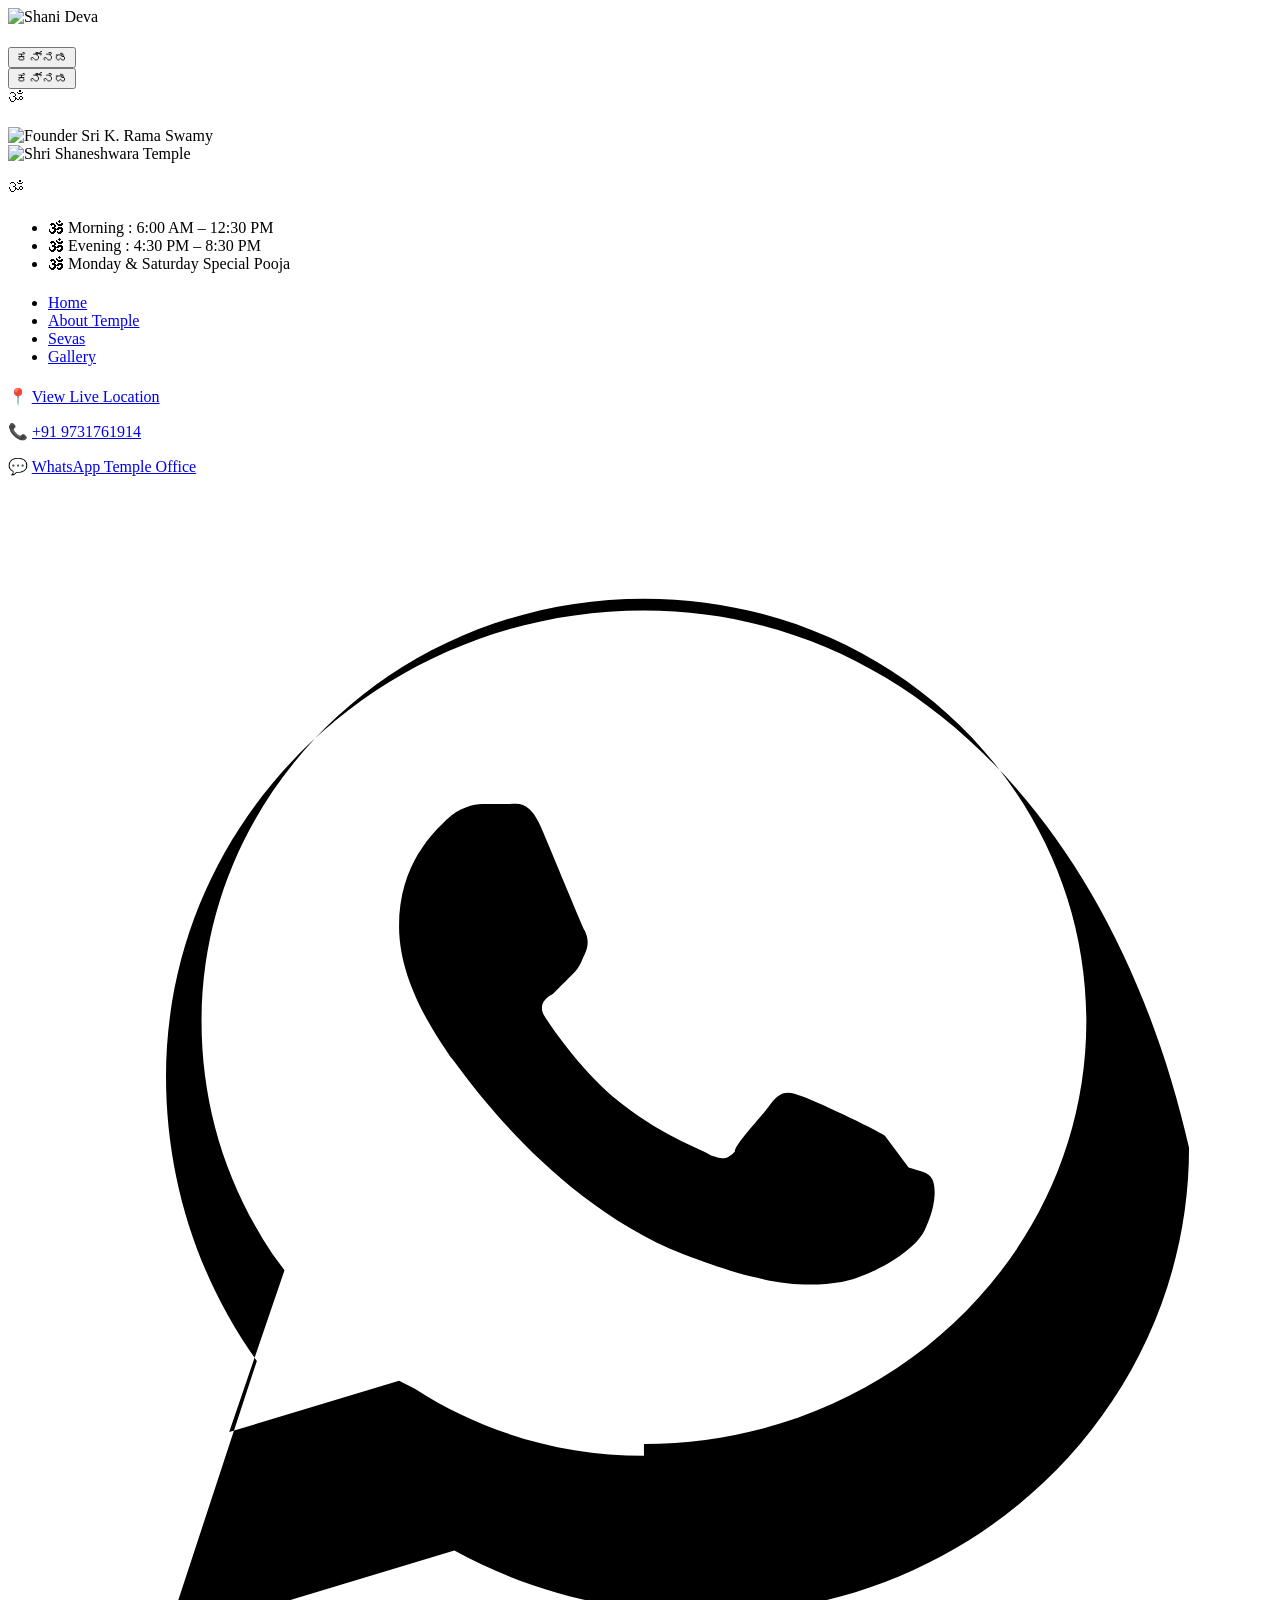
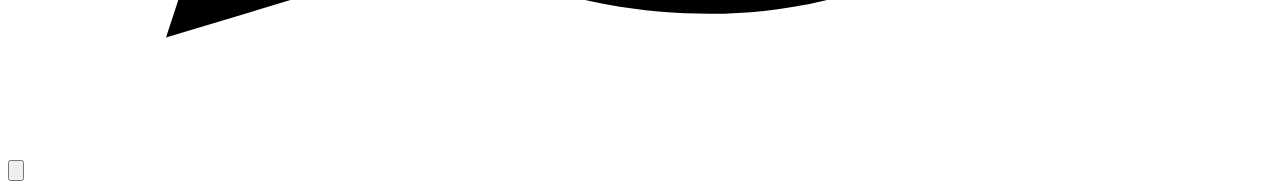
==== about.html @ dda43559 "Initial website upload" ====
<!DOCTYPE html>
<html lang="kn">
<head>
  <meta charset="UTF-8">
  <meta name="viewport" content="width=device-width, initial-scale=1.0">
  <title>About Temple | Shantamoorthy Shri Shaneshwara</title>

  <!-- CSS -->
  <link rel="stylesheet" href="css/style.css">
  <link rel="stylesheet" href="css/about.css">

  <!-- Font Awesome -->
  <link rel="stylesheet" href="https://cdnjs.cloudflare.com/ajax/libs/font-awesome/6.5.1/css/all.min.css">
</head>
<body>

  <!-- NAVBAR -->
  <header class="navbar">
    <div class="nav-container">
      <div class="brand">
        <img src="images/belli kavacha.jpg" alt="Shani Deva" class="deity-img">
        <div class="brand-text">
          <h1 data-en="Shantamoorthy Shri Shaneshwara Temple" data-kn="ಶಾಂತಮೂರ್ತಿ ಶ್ರೀ ಶನೀಶ್ವರ ದೇವಸ್ದಾನ"></h1>
          <p data-en="Shri Kshetra Haadikere Bettu, Kota" data-kn="ಶ್ರೀ ಕ್ಷೇತ್ರ ಹಾಡಿಕೆರೆ ಬೆಟ್ಟು ಕೋಟ"></p>
        </div>
      </div>

      <nav class="nav-links">
        <a href="index.html" data-en="Home" data-kn="ಮುಖಪುಟ"></a>
        <a href="about.html" data-en="About Us" data-kn="ನಮ್ಮ ಬಗ್ಗೆ"></a>
        <a href="seva.html" data-en="Seva" data-kn="ಸೇವೆ"></a>
        <a href="gallery.html" data-en="Gallery" data-kn="ಗ್ಯಾಲರಿ"></a>
        <a href="contact.html" data-en="Contact" data-kn="ಸಂಪರ್ಕ"></a>
        <button id="langToggle" class="lang-btn">ಕನ್ನಡ</button>
      </nav>

      <div class="hamburger" id="hamburger">
        <span></span><span></span><span></span>
      </div>
    </div>

    <div class="mobile-menu" id="mobileMenu">
      <a href="index.html" data-en="Home" data-kn="ಮುಖಪುಟ"></a>
      <a href="about.html" data-en="About Us" data-kn="ನಮ್ಮ ಬಗ್ಗೆ"></a>
      <a href="seva.html" data-en="Seva" data-kn="ಸೇವೆ"></a>
      <a href="gallery.html" data-en="Gallery" data-kn="ಗ್ಯಾಲರಿ"></a>
      <a href="contact.html" data-en="Contact" data-kn="ಸಂಪರ್ಕ"></a>
      <button id="mobileLangToggle" class="lang-btn full">ಕನ್ನಡ</button>
    </div>
  </header>

  <!-- ABOUT SECTION -->
  <section class="about-page">
    <div class="about-om">ॐ</div>
    <div class="about-container">

      <!-- Block 1 -->
      <div class="about-block">
        <div class="about-text">
          <h2 data-en="Shantamoorthy Shri Shaneshwara Devasthana" data-kn="ಶಾಂತಮೂರ್ತಿ ಶ್ರೀ ಶನೀಶ್ವರ ದೇವಸ್ದಾನ"></h2>
          <p data-en="Shri Kshetra Haadikere Bettu, Kota – Brahmavara Taluk, Udupi District"
             data-kn="ಶ್ರೀ ಕ್ಷೇತ್ರ ಹಾಡಿಕೆರೆ ಬೆಟ್ಟು, ಕೋಟ – ಬ್ರಹ್ಮಾವರ ತಾಲ್ಲೂಕು, ಉಡುಪಿ ಜಿಲ್ಲೆ"></p>
          <p data-en="Shantamoorthy Shri Shaneshwara Swamy, worshipped along with Shri Kannika Parameshwari, is a compassionate deity who fulfills the sincere wishes of devotees."
             data-kn="ಭಕ್ತೋದ್ಧಾರಕ ಶಾಂತಮೂರ್ತಿ ಶ್ರೀ ಶನೇಶ್ವರ ಸ್ವಾಮಿ ಹಾಗೂ ಮಂಗಳಪ್ರದಾಯಿನಿ ಶ್ರೀ ಕನ್ನಿಕಾ ಪರಮೇಶ್ವರಿ ದೇವರ ಆಶೀರ್ವಾದವನ್ನು ನಂಬಿ ಬರುವ ಭಕ್ತರ ಮನೋ-ಅಭಿಷ್ಟಗಳನ್ನು ಈಡೇರಿಸುತ್ತಾ ಬಂದಿರುತ್ತಾರೆ."></p>
          <p data-en="Nearly 30 years ago, Late Sri K. Rama Swamy was working in Bengaluru and regularly served at the temple."
             data-kn="ಸುಮಾರು 30 ವರ್ಷಗಳ ಹಿಂದೆ ದಿ.ಕೆ. ರಾಮಸ್ವಾಮಿ ಅವರು ಬೆಂಗಳೂರಿನಲ್ಲಿ ಹೊಟೇಲಿನಲ್ಲಿ ಉದ್ಯೋಗ ಮಾಡುತ್ತಿದ್ದರು. ತಮ್ಮ ಬಿಡುವಿನ ಸಮಯದಲ್ಲಿ ಮತ್ತಿಕೇರೆ ಶಾಂತಮೂರ್ತಿ ಶ್ರೀ ಶನೇಶ್ವರ ಸ್ವಾಮಿ ದೇವಾಲಯದಲ್ಲಿ ಸೇವೆ ಮಾಡುತ್ತಿದ್ದರು."></p>
          <p data-en="One night, Shri Shaneshwara Swamy appeared in his dream and instructed him to establish Him at Haadikere Bettu."
             data-kn="ಒಂದು ದಿನ ರಾತ್ರಿ ನಿದ್ರಿಸುತ್ತಿದ್ದಾಗ ಶ್ರೀ ಶನೇಶ್ವರ ಸ್ವಾಮಿ ಅವರು ಕನಸಿನಲ್ಲಿ ಪ್ರತ್ಯಕ್ಷವಾಗಿ ಕೋಟದ ಹಾಡಿಕೆರೆಯಲ್ಲಿರುವ ಎಕ್ಕೆ ಗಿಡದ ಸ್ಥಳದಲ್ಲಿ ನನ್ನನ್ನು ಪ್ರತಿಷ್ಠಾಪಿಸಿ ಆರಾಧಿಸು ಎಂದು ಆದೇಶಿಸಿದರು."></p>
        </div>
        <div class="about-image">
          <img src="images/k.ramaswamy.jpg" alt="Founder Sri K. Rama Swamy">
        </div>
      </div>

      <!-- Block 2 -->
      <div class="about-block reverse">
        <div class="about-image">
          <img src="images/temple.jpg" alt="Shri Shaneshwara Temple">
        </div>
        <div class="about-text">
          <p data-en="With the help of devotees, a small shrine was established in 1995 and worship began."
             data-kn="ಹಣವಿಲ್ಲದೆ ಭಕ್ತರ ಸಹಾಯದಿಂದ 1995ರಲ್ಲಿ ಶ್ರೀ ಶನೇಶ್ವರನ ಸಣ್ಣದಾದ ಗುಡಿಯನ್ನು ಪ್ರತಿಷ್ಠಾಪಿಸಿ ಪೂಜಿಸುತ್ತಾ ಬಂದರು."></p>
          <p data-en="Over time, many devotees experienced relief from difficulties and found peace and happiness through the grace of Shri Shaneshwara Swamy."
             data-kn="ಕಾಲಕ್ರಮೇಣ ಶನೇಶ್ವರ ಸ್ವಾಮಿಯ ಪವಾಡಗಳಿಂದ ಅನೇಕ ಭಕ್ತರ ದುಃಖ-ದುಗುಡಗಳು ಪರಿಹಾರವಾಗಿ ಜೀವನದಲ್ಲಿ ಸುಖ-ಶಾಂತಿ-ನೆಮ್ಮದಿ ದೊರೆಯಿತು."></p>
          <p data-en="Annadana Seva, which began for five people on Mondays and Saturdays, now feeds thousands."
             data-kn="ವಾರದಲ್ಲಿ ಎರಡು ದಿನ ಐದು ಜನರಿಂದ ಪ್ರಾರಂಭವಾದ ಅನ್ನದಾನ ಇಂದು ಸಾವಿರಾರು ಭಕ್ತರಿಗೆ ಅನ್ನಪ್ರಸಾದ ನೀಡುವ ಸೇವೆಯಾಗಿದೆ."></p>
          <p data-en="Late Sri K. Rama Swamy attained divine abode in 2021. Worship continues under Sri K. Bhaskara Swamy."
             data-kn="ದಿ. ಕೆ. ರಾಮಸ್ವಾಮಿ ಅವರು 2021ರಲ್ಲಿ ದೈವಾಧೀನರಾದರು. ಅವರ ಮಾರ್ಗದರ್ಶನದಲ್ಲಿ ಕೆ. ಭಾಸ್ಕರ ಸ್ವಾಮಿ ಅವರ ಮುಂದಾಳತ್ವದಲ್ಲಿ ಪೂಜಾ ಕಾರ್ಯಗಳು ನಡೆಯುತ್ತಿವೆ."></p>
          <p data-en="The kshetra blesses devotees seeking childbirth, employment, family peace, and solutions to long-standing problems."
             data-kn="ಈ ಕ್ಷೇತ್ರವು ಸಂತಾನ ಭಾಗ್ಯ, ಉದ್ಯೋಗ, ಗೃಹ ಶಾಂತಿ ಹಾಗೂ ದೀರ್ಘಕಾಲದ ಸಮಸ್ಯೆಗಳಿಗೆ ಪರಿಹಾರ ನೀಡುವ ಕ್ಷೇತ್ರವಾಗಿದೆ."></p>
          <p data-en="Devotees can offer oil and food (anna abhisheka) to Shri Shaneshwara Swamy, and collective Shani Shanti is performed three times a year – February, August, November."
             data-kn="ಶ್ರೀ ಕ್ಷೇತ್ರಕ್ಕೆ ಬರುವ ಭಕ್ತಾದಿಗಳಿಗೆ ನೆರವಾಗಿ ಶ್ರೀ ಶನೇಶ್ವರ ದೇವರಿಗೆ ಎಣ್ಣೆ ಅನ್ನ ಅಭಿಷೇಕ ಮಾಡುವ ವ್ಯವಸ್ಥೆ ಇಲ್ಲಿ ಇದೆ. ಶ್ರೀ ಕ್ಷೇತ್ರದಲ್ಲಿ ವರ್ಷಕ್ಕೆ ಮೂರು (ಫೆಬ್ರವರಿ, ನವೆಂಬರ್, ಆಗಸ್ಟ್) ಬಾರಿ ಸಾಮೂಹಿಕ ಶನಿ ಶಾಂತಿ ಮಾಡಲಾಗುತ್ತದೆ."></p>
        </div>
      </div>

    </div>
  </section>
    <!-- Footer (same as site footer) -->
    <footer class="temple-footer">

  <!-- OM BACKGROUND -->
  <div class="footer-om">ॐ</div>

  <div class="footer-container">

    <!-- TEMPLE INFO -->
    <div class="footer-col">
      <h3
        data-en="Shantamoorthy Shri Shaneshwara Temple"
        data-kn="ಶಾಂತಮೂರ್ತಿ ಶ್ರೀ ಶನೀಶ್ವರ ದೇವಾಲಯ">
      </h3>

      <p
        data-en="A sacred kshetra where devotion, peace and faith unite."
        data-kn="ಭಕ್ತಿ, ಶಾಂತಿ ಹಾಗೂ ನಂಬಿಕೆಯ ಸಂಗಮವಾದ ಪವಿತ್ರ ಕ್ಷೇತ್ರ.">
      </p>
    </div>

    <!-- DARSHANA TIMINGS -->
    <div class="footer-col">
      <h4 data-en="Darshana Timings" data-kn="ದರ್ಶನ ಸಮಯ"></h4>
      <ul class="timings">
        <li>🕉 Morning : 6:00 AM – 12:30 PM</li>
        <li>🕉 Evening : 4:30 PM – 8:30 PM</li>
        <li>🕉 Monday & Saturday Special Pooja</li>
      </ul>
    </div>

    <!-- QUICK LINKS -->
    <div class="footer-col">
      <h4 data-en="Quick Links" data-kn="ತ್ವರಿತ ಸಂಪರ್ಕ"></h4>
      <ul class="quick-links">
        <li><a href="index.html">Home</a></li>
        <li><a href="about.html">About Temple</a></li>
        <li><a href="seva.html">Sevas</a></li>
        <li><a href="gallery.html">Gallery</a></li>
      </ul>
    </div>

    <!-- CONTACT & LOCATION -->
    <div class="footer-col">
      <h4 data-en="Contact & Location" data-kn="ಸಂಪರ್ಕ ಮತ್ತು ಸ್ಥಳ"></h4>

      <p>
        📍 
        <a href="GPG4+3XX, NH 66, Kota, Karnataka 576221"
           target="_blank">
          View Live Location
        </a>
      </p>

      <p>
        📞 
        <a href="tel:+919731761914">+91 9731761914</a>
      </p>

      <p>
        💬 
        <a href="https://wa.me/9731761914" target="_blank">
          WhatsApp Temple Office
        </a>
      </p>
    </div>

  </div>

  <!-- FOOTER BOTTOM -->
  <div class="footer-bottom">
    <p
      data-en="© Shantamoorthy Shri Shaneshwara Temple. All Rights Reserved."
      data-kn="© ಶಾಂತಮೂರ್ತಿ ಶ್ರೀ ಶನೀಶ್ವರ ದೇವಾಲಯ. ಎಲ್ಲಾ ಹಕ್ಕುಗಳು ಕಾಯ್ದಿರಿಸಲಾಗಿದೆ.">
    </p>
  </div>

</footer>
<a href="https://wa.me/9731761914" target="_blank" class="whatsapp-float" aria-label="WhatsApp">
  <svg viewBox="0 0 32 32">
    <path d="M16.1 3C9.4 3 4 8.3 4 14.8c0 2.6.8 5.1 2.3 7.2L4 29l7.3-2.2c2 1.1 4.2 1.6 6.5 1.6 6.7 0 12.1-5.3 12.1-11.8C28 8.3 22.7 3 16.1 3zm0 21.4c-2.1 0-4.1-.6-5.8-1.7l-.4-.2-4.3 1.3 1.4-4.1-.3-.4c-1.2-1.8-1.8-3.8-1.8-5.9 0-5.9 5-10.7 11.2-10.7s11.2 4.8 11.2 10.7-5 10.7-11.2 10.7zm6.1-8.1c-.3-.2-1.8-.9-2.1-1-.3-.1-.5-.2-.8.2-.2.3-.9 1-.9 1.2-.2.2-.3.2-.6.1-.3-.2-1.3-.5-2.5-1.5-.9-.8-1.5-1.7-1.7-2-.2-.3 0-.5.2-.6.2-.2.3-.3.5-.5.2-.2.2-.3.3-.5.1-.2.1-.4 0-.6-.1-.2-.8-1.9-1.1-2.6-.3-.7-.6-.6-.8-.6h-.7c-.2 0-.6.1-.9.4-.3.3-1.2 1.1-1.2 2.7s1.2 3.1 1.3 3.3c.2.2 2.4 3.6 5.9 5 .8.3 1.4.5 1.9.6.8.2 1.5.2 2.1.1.6-.1 1.8-.7 2.1-1.3.3-.6.3-1.1.2-1.3-.1-.2-.3-.2-.6-.3z"/>
  </svg>
</a>

<!-- BACK TO TOP -->
<button id="backToTop" aria-label="Back to top">
  <svg viewBox="0 0 24 24">
    <path d="M12 5l-7 7h4v7h6v-7h4z"/>
  </svg>
</button>
<script src="js/main.js"></script>
</body>
</html>
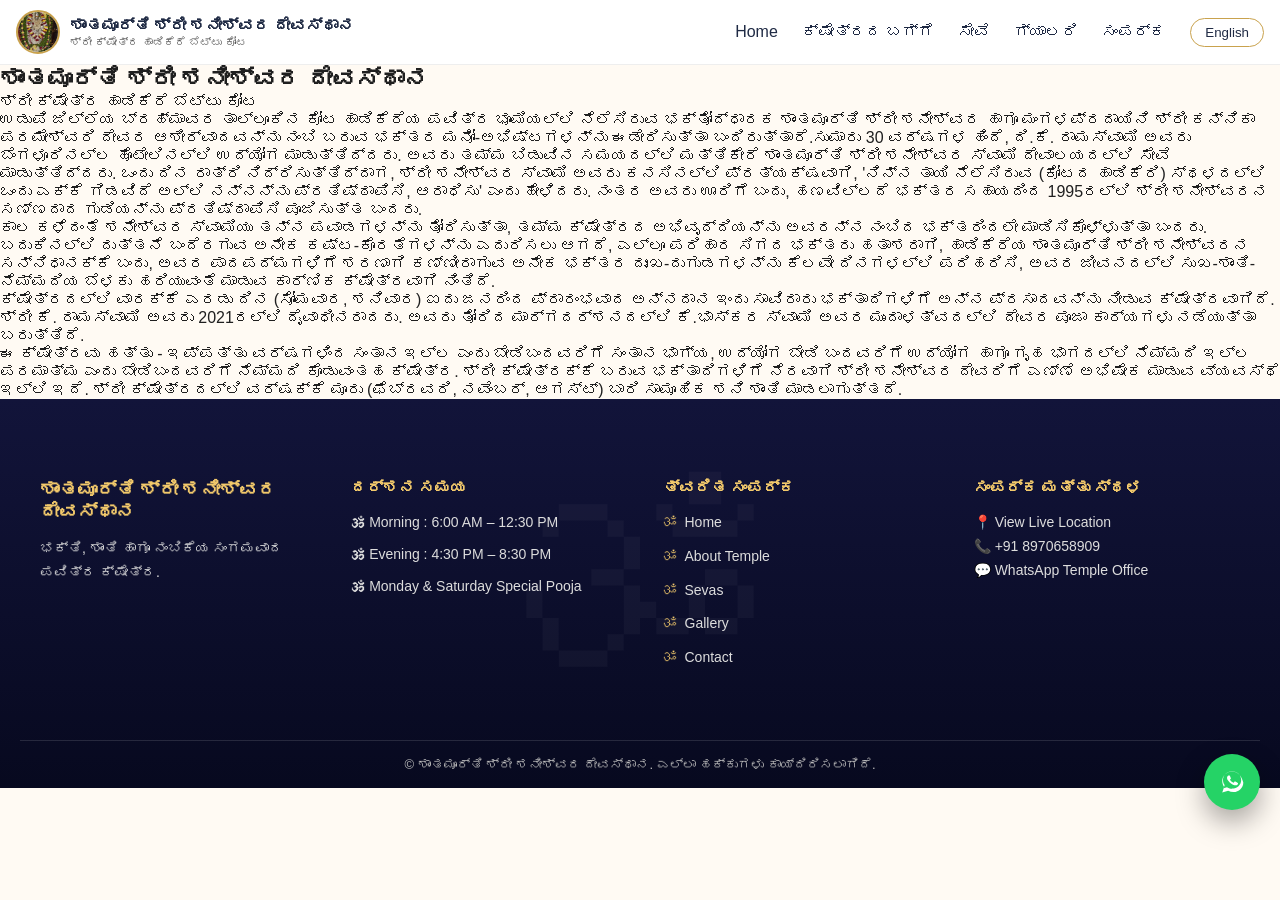
==== commit b4abdbcb: "Update about.html" ====
--- a/about.html
+++ b/about.html
@@ -5,98 +5,117 @@
   <meta name="viewport" content="width=device-width, initial-scale=1.0">
   <title>About Temple | Shantamoorthy Shri Shaneshwara</title>
 
-  <!-- CSS -->
   <link rel="stylesheet" href="css/style.css">
-  <link rel="stylesheet" href="css/about.css">
-
-  <!-- Font Awesome -->
+
   <link rel="stylesheet" href="https://cdnjs.cloudflare.com/ajax/libs/font-awesome/6.5.1/css/all.min.css">
 </head>
+
 <body>
 
-  <!-- NAVBAR -->
-  <header class="navbar">
-    <div class="nav-container">
-      <div class="brand">
-        <img src="images/belli kavacha.jpg" alt="Shani Deva" class="deity-img">
-        <div class="brand-text">
-          <h1 data-en="Shantamoorthy Shri Shaneshwara Temple" data-kn="ಶಾಂತಮೂರ್ತಿ ಶ್ರೀ ಶನೀಶ್ವರ ದೇವಸ್ದಾನ"></h1>
-          <p data-en="Shri Kshetra Haadikere Bettu, Kota" data-kn="ಶ್ರೀ ಕ್ಷೇತ್ರ ಹಾಡಿಕೆರೆ ಬೆಟ್ಟು ಕೋಟ"></p>
-        </div>
+
+<!-- NAVBAR -->
+<header class="navbar">
+  <div class="nav-container">
+
+    <!-- Left: Deity + Temple Name -->
+    <div class="brand">
+      <img src="images/belli kavacha.jpg" alt="Shani Deva" class="deity-img">
+
+      <div class="brand-text">
+        <h1 data-en="Shantamoorthy Shri Shaneshwara Temple"
+            data-kn="ಶಾಂತಮೂರ್ತಿ ಶ್ರೀ ಶನೀಶ್ವರ ದೇವಸ್ಥಾನ">
+        </h1>
+        <p data-en="Shri Kshetra Haadikere Bettu, Kota"
+           data-kn="ಶ್ರೀ ಕ್ಷೇತ್ರ ಹಾಡಿಕೆರೆ ಬೆಟ್ಟು ಕೋಟ">
+        </p>
       </div>
-
-      <nav class="nav-links">
-        <a href="index.html" data-en="Home" data-kn="ಮುಖಪುಟ"></a>
-        <a href="about.html" data-en="About Us" data-kn="ನಮ್ಮ ಬಗ್ಗೆ"></a>
-        <a href="seva.html" data-en="Seva" data-kn="ಸೇವೆ"></a>
-        <a href="gallery.html" data-en="Gallery" data-kn="ಗ್ಯಾಲರಿ"></a>
-        <a href="contact.html" data-en="Contact" data-kn="ಸಂಪರ್ಕ"></a>
-        <button id="langToggle" class="lang-btn">ಕನ್ನಡ</button>
-      </nav>
-
-      <div class="hamburger" id="hamburger">
-        <span></span><span></span><span></span>
-      </div>
-    </div>
-
-    <div class="mobile-menu" id="mobileMenu">
-      <a href="index.html" data-en="Home" data-kn="ಮುಖಪುಟ"></a>
-      <a href="about.html" data-en="About Us" data-kn="ನಮ್ಮ ಬಗ್ಗೆ"></a>
-      <a href="seva.html" data-en="Seva" data-kn="ಸೇವೆ"></a>
-      <a href="gallery.html" data-en="Gallery" data-kn="ಗ್ಯಾಲರಿ"></a>
-      <a href="contact.html" data-en="Contact" data-kn="ಸಂಪರ್ಕ"></a>
-      <button id="mobileLangToggle" class="lang-btn full">ಕನ್ನಡ</button>
-    </div>
-  </header>
-
-  <!-- ABOUT SECTION -->
-  <section class="about-page">
-    <div class="about-om">ॐ</div>
-    <div class="about-container">
-
-      <!-- Block 1 -->
-      <div class="about-block">
-        <div class="about-text">
-          <h2 data-en="Shantamoorthy Shri Shaneshwara Devasthana" data-kn="ಶಾಂತಮೂರ್ತಿ ಶ್ರೀ ಶನೀಶ್ವರ ದೇವಸ್ದಾನ"></h2>
-          <p data-en="Shri Kshetra Haadikere Bettu, Kota – Brahmavara Taluk, Udupi District"
-             data-kn="ಶ್ರೀ ಕ್ಷೇತ್ರ ಹಾಡಿಕೆರೆ ಬೆಟ್ಟು, ಕೋಟ – ಬ್ರಹ್ಮಾವರ ತಾಲ್ಲೂಕು, ಉಡುಪಿ ಜಿಲ್ಲೆ"></p>
-          <p data-en="Shantamoorthy Shri Shaneshwara Swamy, worshipped along with Shri Kannika Parameshwari, is a compassionate deity who fulfills the sincere wishes of devotees."
-             data-kn="ಭಕ್ತೋದ್ಧಾರಕ ಶಾಂತಮೂರ್ತಿ ಶ್ರೀ ಶನೇಶ್ವರ ಸ್ವಾಮಿ ಹಾಗೂ ಮಂಗಳಪ್ರದಾಯಿನಿ ಶ್ರೀ ಕನ್ನಿಕಾ ಪರಮೇಶ್ವರಿ ದೇವರ ಆಶೀರ್ವಾದವನ್ನು ನಂಬಿ ಬರುವ ಭಕ್ತರ ಮನೋ-ಅಭಿಷ್ಟಗಳನ್ನು ಈಡೇರಿಸುತ್ತಾ ಬಂದಿರುತ್ತಾರೆ."></p>
-          <p data-en="Nearly 30 years ago, Late Sri K. Rama Swamy was working in Bengaluru and regularly served at the temple."
-             data-kn="ಸುಮಾರು 30 ವರ್ಷಗಳ ಹಿಂದೆ ದಿ.ಕೆ. ರಾಮಸ್ವಾಮಿ ಅವರು ಬೆಂಗಳೂರಿನಲ್ಲಿ ಹೊಟೇಲಿನಲ್ಲಿ ಉದ್ಯೋಗ ಮಾಡುತ್ತಿದ್ದರು. ತಮ್ಮ ಬಿಡುವಿನ ಸಮಯದಲ್ಲಿ ಮತ್ತಿಕೇರೆ ಶಾಂತಮೂರ್ತಿ ಶ್ರೀ ಶನೇಶ್ವರ ಸ್ವಾಮಿ ದೇವಾಲಯದಲ್ಲಿ ಸೇವೆ ಮಾಡುತ್ತಿದ್ದರು."></p>
-          <p data-en="One night, Shri Shaneshwara Swamy appeared in his dream and instructed him to establish Him at Haadikere Bettu."
-             data-kn="ಒಂದು ದಿನ ರಾತ್ರಿ ನಿದ್ರಿಸುತ್ತಿದ್ದಾಗ ಶ್ರೀ ಶನೇಶ್ವರ ಸ್ವಾಮಿ ಅವರು ಕನಸಿನಲ್ಲಿ ಪ್ರತ್ಯಕ್ಷವಾಗಿ ಕೋಟದ ಹಾಡಿಕೆರೆಯಲ್ಲಿರುವ ಎಕ್ಕೆ ಗಿಡದ ಸ್ಥಳದಲ್ಲಿ ನನ್ನನ್ನು ಪ್ರತಿಷ್ಠಾಪಿಸಿ ಆರಾಧಿಸು ಎಂದು ಆದೇಶಿಸಿದರು."></p>
-        </div>
-        <div class="about-image">
-          <img src="images/k.ramaswamy.jpg" alt="Founder Sri K. Rama Swamy">
-        </div>
-      </div>
-
-      <!-- Block 2 -->
-      <div class="about-block reverse">
-        <div class="about-image">
-          <img src="images/temple.jpg" alt="Shri Shaneshwara Temple">
-        </div>
-        <div class="about-text">
-          <p data-en="With the help of devotees, a small shrine was established in 1995 and worship began."
-             data-kn="ಹಣವಿಲ್ಲದೆ ಭಕ್ತರ ಸಹಾಯದಿಂದ 1995ರಲ್ಲಿ ಶ್ರೀ ಶನೇಶ್ವರನ ಸಣ್ಣದಾದ ಗುಡಿಯನ್ನು ಪ್ರತಿಷ್ಠಾಪಿಸಿ ಪೂಜಿಸುತ್ತಾ ಬಂದರು."></p>
-          <p data-en="Over time, many devotees experienced relief from difficulties and found peace and happiness through the grace of Shri Shaneshwara Swamy."
-             data-kn="ಕಾಲಕ್ರಮೇಣ ಶನೇಶ್ವರ ಸ್ವಾಮಿಯ ಪವಾಡಗಳಿಂದ ಅನೇಕ ಭಕ್ತರ ದುಃಖ-ದುಗುಡಗಳು ಪರಿಹಾರವಾಗಿ ಜೀವನದಲ್ಲಿ ಸುಖ-ಶಾಂತಿ-ನೆಮ್ಮದಿ ದೊರೆಯಿತು."></p>
-          <p data-en="Annadana Seva, which began for five people on Mondays and Saturdays, now feeds thousands."
-             data-kn="ವಾರದಲ್ಲಿ ಎರಡು ದಿನ ಐದು ಜನರಿಂದ ಪ್ರಾರಂಭವಾದ ಅನ್ನದಾನ ಇಂದು ಸಾವಿರಾರು ಭಕ್ತರಿಗೆ ಅನ್ನಪ್ರಸಾದ ನೀಡುವ ಸೇವೆಯಾಗಿದೆ."></p>
-          <p data-en="Late Sri K. Rama Swamy attained divine abode in 2021. Worship continues under Sri K. Bhaskara Swamy."
-             data-kn="ದಿ. ಕೆ. ರಾಮಸ್ವಾಮಿ ಅವರು 2021ರಲ್ಲಿ ದೈವಾಧೀನರಾದರು. ಅವರ ಮಾರ್ಗದರ್ಶನದಲ್ಲಿ ಕೆ. ಭಾಸ್ಕರ ಸ್ವಾಮಿ ಅವರ ಮುಂದಾಳತ್ವದಲ್ಲಿ ಪೂಜಾ ಕಾರ್ಯಗಳು ನಡೆಯುತ್ತಿವೆ."></p>
-          <p data-en="The kshetra blesses devotees seeking childbirth, employment, family peace, and solutions to long-standing problems."
-             data-kn="ಈ ಕ್ಷೇತ್ರವು ಸಂತಾನ ಭಾಗ್ಯ, ಉದ್ಯೋಗ, ಗೃಹ ಶಾಂತಿ ಹಾಗೂ ದೀರ್ಘಕಾಲದ ಸಮಸ್ಯೆಗಳಿಗೆ ಪರಿಹಾರ ನೀಡುವ ಕ್ಷೇತ್ರವಾಗಿದೆ."></p>
-          <p data-en="Devotees can offer oil and food (anna abhisheka) to Shri Shaneshwara Swamy, and collective Shani Shanti is performed three times a year – February, August, November."
-             data-kn="ಶ್ರೀ ಕ್ಷೇತ್ರಕ್ಕೆ ಬರುವ ಭಕ್ತಾದಿಗಳಿಗೆ ನೆರವಾಗಿ ಶ್ರೀ ಶನೇಶ್ವರ ದೇವರಿಗೆ ಎಣ್ಣೆ ಅನ್ನ ಅಭಿಷೇಕ ಮಾಡುವ ವ್ಯವಸ್ಥೆ ಇಲ್ಲಿ ಇದೆ. ಶ್ರೀ ಕ್ಷೇತ್ರದಲ್ಲಿ ವರ್ಷಕ್ಕೆ ಮೂರು (ಫೆಬ್ರವರಿ, ನವೆಂಬರ್, ಆಗಸ್ಟ್) ಬಾರಿ ಸಾಮೂಹಿಕ ಶನಿ ಶಾಂತಿ ಮಾಡಲಾಗುತ್ತದೆ."></p>
-        </div>
-      </div>
-
-    </div>
-  </section>
-    <!-- Footer (same as site footer) -->
-    <footer class="temple-footer">
+    </div>
+
+    <nav class="nav-links">
+      <a href="index.html" data-en="Home" data-kn="Home">Home</a>
+      <a href="about.html" data-en="About Us" data-kn="ಕ್ಷೇತ್ರದ ಬಗ್ಗೆ">ಕ್ಷೇತ್ರದ ಬಗ್ಗೆ</a>
+      <a href="seva.html" data-en="Seva" data-kn="ಸೇವೆ">ಸೇವೆ</a>
+      <a href="gallery.html" data-en="Gallery" data-kn="ಗ್ಯಾಲರಿ">ಗ್ಯಾಲರಿ</a>
+      <a href="contact.html" data-en="Contact" data-kn="ಸಂಪರ್ಕ">ಸಂಪರ್ಕ</a>
+      <button id="langToggle" class="lang-btn">English</button>
+    </nav>
+  <!-- Hamburger -->
+    <div class="hamburger" id="hamburger">
+      <span></span>
+      <span></span>
+      <span></span>
+    </div>
+
+  </div>
+
+  <!-- Mobile Menu -->
+  <div class="mobile-menu" id="mobileMenu">
+    <a href="index.html" data-en="Home" data-kn="Home"></a>
+    <a href="about.html" data-en="About Us" data-kn="ಕ್ಷೇತ್ರದ ಬಗ್ಗೆ"></a>
+    <a href="seva.html" data-en="Seva" data-kn="ಸೇವೆ"></a>
+    <a href="gallery.html" data-en="Gallery" data-kn="ಗ್ಯಾಲರಿ"></a>
+    <a href="contact.html" data-en="Contact" data-kn="ಸಂಪರ್ಕ"></a>
+
+    <button id="mobileLangToggle" class="lang-btn full">ಕನ್ನಡ</button>
+  </div>
+</header>
+
+
+<section class="about-page" id="about">
+  <div class="about-container">
+    <div class="about-card">
+
+      <h2 
+        data-kn="ಶಾಂತಮೂರ್ತಿ ಶ್ರೀ ಶನೀಶ್ವರ ದೇವಸ್ಥಾನ"
+        data-en="Shantamoorthi Shri Shanishwara Temple">
+        ಶಾಂತಮೂರ್ತಿ ಶ್ರೀ ಶನೀಶ್ವರ ದೇವಸ್ಥಾನ
+
+      </h2>
+
+      <p 
+        data-kn="ಶ್ರೀ ಕ್ಷೇತ್ರ ಹಾಡಿಕೆರೆ ಬೆಟ್ಟು ಕೋಟ"
+        data-en="Shri Kshetra Haadikere Bettu Kota">
+        ಶ್ರೀ ಕ್ಷೇತ್ರ ಹಾಡಿಕೆರೆ ಬೆಟ್ಟು ಕೋಟ
+      </p>
+
+      <p 
+        data-kn="ಉಡುಪಿ ಜಿಲ್ಲೆಯ ಬ್ರಹ್ಮಾವರ ತಾಲ್ಲೂಕಿನ ಕೋಟ ಹಾಡಿಕೆರೆಯ ಪವಿತ್ರ ಭೂಮಿಯಲ್ಲಿ ನೆಲೆಸಿರುವ ಭಕ್ತೋದ್ಧಾರಕ ಶಾಂತಮೂರ್ತಿ ಶ್ರೀ ಶನೇಶ್ವರ ಹಾಗೂ ಮಂಗಳಪ್ರದಾಯಿನಿ ಶ್ರೀ ಕನ್ನಿಕಾ ಪರಮೇಶ್ವರಿ ದೇವರ ಆಶೀರ್ವಾದವನ್ನು ನಂಬಿ ಬರುವ ಭಕ್ತರ ಮನೋ-ಅಭಿಷ್ಟಗಳನ್ನು ಈಡೇರಿಸುತ್ತಾ ಬಂದಿರುತ್ತಾರೆ.ಸುಮಾರು 30 ವರ್ಷಗಳ ಹಿಂದೆ, ದಿ.ಕೆ. ರಾಮಸ್ವಾಮಿ ಅವರು ಬೆಂಗಳೂರಿನಲ್ಲ ಹೊಟೇಲಿನಲ್ಲಿ ಉದ್ಯೋಗ ಮಾಡುತ್ತಿದ್ದರು. ಅವರು ತಮ್ಮ ಬಿಡುವಿನ ಸಮಯದಲ್ಲಿ ಮತ್ತಿಕೇರೆ ಶಾಂತಮೂರ್ತಿ ಶ್ರೀ ಶನೇಶ್ವರ ಸ್ವಾಮಿ ದೇವಾಲಯದಲ್ಲಿ ಸೇವೆ ಮಾಡುತ್ತಿದ್ದರು. ಒಂದು ದಿನ ರಾತ್ರಿ ನಿದ್ರಿಸುತ್ತಿದ್ದಾಗ, ಶ್ರೀ ಶನೇಶ್ವರ ಸ್ವಾಮಿ ಅವರು ಕನಸಿನಲ್ಲಿ ಪ್ರತ್ಯಕ್ಷವಾಗಿ, 'ನಿನ್ನ ತಾಯಿ ನೆಲೆಸಿರುವ (ಕೋಟದ ಹಾಡಿಕೆರಿ) ಸ್ಥಳದಲ್ಲಿ ಒಂದು ಎಕ್ಕೆ ಗಿಡವಿದೆ ಅಲ್ಲಿ ನನ್ನನ್ನು ಪ್ರತಿಷ್ಠಾಪಿಸಿ, ಆರಾಧಿಸು' ಎಂದು ಹೇಳಿದರು. ನಂತರ ಅವರು ಊರಿಗೆ ಬಂದು, ಹಣವಿಲ್ಲದೆ ಭಕ್ತರ ಸಹಾಯದಿಂದ 1995ರಲ್ಲಿ ಶ್ರೀ ಶನೇಶ್ವರನ ಸಣ್ಣದಾದ ಗುಡಿಯನ್ನು ಪ್ರತಿಷ್ಠಾಪಿಸಿ ಪೂಜಿಸುತ್ತ ಬಂದರು."
+        
+        data-en="In the sacred land of Kota Haadikere in Brahmavara Taluk, Udupi district, resides the benevolent Shantamoorthi Shri Shanishwara and the auspicious Shri Kannika Parameshwari. With their blessings, the heartfelt wishes of devotees who come with faith are being fulfilled. About 30 years ago, Sri K. Ramaswamy, who was working in a hotel in Bengaluru, used to serve at the Mattikere Shantamoorthi Shri Shanishwara Swami temple during his free time. One night, while asleep, Shri Shanishwara Swami appeared in his dream and said: 'In the place where your mother resides (Kote Haadikere), there is a fig tree. Install me there and worship me.' Following this divine vision, he returned to his village and, with no money of his own, established a small shrine for Shri Shanishwara in 1995 with the help of devotees.">
+        
+        ಉಡುಪಿ ಜಿಲ್ಲೆಯ ಬ್ರಹ್ಮಾವರ ತಾಲ್ಲೂಕಿನ ಕೋಟ ಹಾಡಿಕೆರೆಯ ಪವಿತ್ರ ಭೂಮಿಯಲ್ಲಿ ನೆಲೆಸಿರುವ ಭಕ್ತೋದ್ಧಾರಕ ಶಾಂತಮೂರ್ತಿ ಶ್ರೀ ಶನೇಶ್ವರ ಹಾಗೂ ಮಂಗಳಪ್ರದಾಯಿನಿ ಶ್ರೀ ಕನ್ನಿಕಾ ಪರಮೇಶ್ವರಿ ದೇವರ ಆಶೀರ್ವಾದವನ್ನು ನಂಬಿ ಬರುವ ಭಕ್ತರ ಮನೋ-ಅಭಿಷ್ಟಗಳನ್ನು ಈಡೇರಿಸುತ್ತಾ ಬಂದಿರುತ್ತಾರೆ...
+      </p>
+
+      <p 
+        data-kn="ಕಾಲ ಕಳೆದಂತೆ ಶನೇಶ್ವರ ಸ್ವಾಮಿಯು ತನ್ನ ಪವಾಡಗಳನ್ನು ತೋರಿಸುತ್ತಾ, ತಮ್ಮ ಕ್ಷೇತ್ರದ ಅಭಿವೃದ್ದಿಯನ್ನು ಅವರನ್ನ ನಂಬಿದ ಭಕ್ತರಿಂದಲೇ ಮಾಡಿಸಿಕೊಳ್ಳುತ್ತಾ ಬಂದರು. ಬದುಕಿನಲ್ಲಿ ದುತ್ತನೆ ಬಂದೆರಗುವ ಅನೇಕ ಕಷ್ಟ-ಕೊರತೆಗಳನ್ನು ಎದುರಿಸಲು ಆಗದೆ, ಎಲ್ಲೂ ಪರಿಹಾರ ಸಿಗದ ಭಕ್ತರು ಹತಾಶರಾಗಿ, ಹಾಡಿಕೆರೆಯ ಶಾಂತಮೂರ್ತಿ ಶ್ರೀ ಶನೇಶ್ವರನ ಸನ್ನಿಧಾನಕ್ಕೆ ಬಂದು, ಅವರ ಪಾದಪದ್ಮಗಳಿಗೆ ಶರಣಾಗಿ ಕಣ್ಣೀರಾಗುವ ಅನೇಕ ಭಕ್ತರ ದುಃಖ-ದುಗುಡಗಳನ್ನು ಕೆಲವೇ ದಿನಗಳಲ್ಲಿ ಪರಿಹರಿಸಿ, ಅವರ ಜೀವನದಲ್ಲಿ ಸುಖ-ಶಾಂತಿ-ನೆಮ್ಮದಿಯ ಬೆಳಕು ಹರಿಯುವಂತೆ ಮಾಡುವ ಕಾರ್ಣಿಕ ಕ್ಷೇತ್ರವಾಗಿ ನಿಂತಿದೆ."
+        
+        data-en="Over time, Shri Shanishwara revealed his miracles and guided the development of the temple through the faith of his devotees. Devotees burdened with difficulties and sorrows, finding no solutions elsewhere, came to the presence of Shantamoorthi Shri Shanishwara at Hadikere. Surrendering at his lotus feet with tears, they found their grief dispelled within days, and their lives illuminated with peace, happiness, and stability. Thus, the temple has stood as a sacred and transformative kshetra.">
+        
+        ಕಾಲ ಕಳೆದಂತೆ ಶನೇಶ್ವರ ಸ್ವಾಮಿಯು ತನ್ನ ಪವಾಡಗಳನ್ನು ತೋರಿಸುತ್ತಾ...
+      </p>
+
+      <p 
+        data-kn="ಕ್ಷೇತ್ರದಲ್ಲಿ ವಾರಕ್ಕೆ ಎರಡು ದಿನ (ಸೋಮವಾರ, ಶನಿವಾರ) ಐದು ಜನರಿಂದ ಪ್ರಾರಂಭವಾದ ಅನ್ನದಾನ ಇಂದು ಸಾವಿರಾರು ಭಕ್ತಾದಿಗಳಿಗೆ ಅನ್ನ ಪ್ರಸಾದವನ್ನು ನೀಡುವ ಕ್ಷೇತ್ರವಾಗಿದೆ. ಶ್ರೀ ಕೆ. ರಾಮಸ್ವಾಮಿ ಅವರು 2021ರಲ್ಲಿ ದೈವಾಧೀನರಾದರು. ಅವರು ತೋರಿದ ಮಾರ್ಗದರ್ಶನದಲ್ಲಿ ಕೆ.ಭಾಸ್ಕರ ಸ್ವಾಮಿ ಅವರ ಮುಂದಾಳತ್ವದಲ್ಲಿ ದೇವರ ಪೂಜಾ ಕಾರ್ಯಗಳು ನಡೆಯುತ್ತಾ ಬರುತ್ತಿದೆ."
+        
+        data-en="At the temple, weekly annadana began with five people on Mondays and Saturdays. Today, thousands of devotees receive prasada. Shri K. Ramaswamy attained the divine abode in 2021. Under the guidance he left behind, temple worship continues under the leadership of Shri K. Bhaskar Swami.">
+        
+        ಕ್ಷೇತ್ರದಲ್ಲಿ ವಾರಕ್ಕೆ ಎರಡು ದಿನ (ಸೋಮವಾರ, ಶನಿವಾರ) ಐದು ಜನರಿಂದ ಪ್ರಾರಂಭವಾದ ಅನ್ನದಾನ ಇಂದು ಸಾವಿರಾರು ಭಕ್ತಾದಿಗಳಿಗೆ ಅನ್ನ ಪ್ರಸಾದವನ್ನು ನೀಡುವ ಕ್ಷೇತ್ರವಾಗಿದೆ...
+      </p>
+
+      <p 
+        data-kn="ಈ ಕ್ಷೇತ್ರವು ಹತ್ತು - ಇಪ್ಪತ್ತು ವರ್ಷಗಳಿಂದ ಸಂತಾನ ಇಲ್ಲ ಎಂದು ಬೇಡಿಬಂದವರಿಗೆ ಸಂತಾನ ಭಾಗ್ಯ, ಉದ್ಯೋಗ ಬೇಡಿ ಬಂದವರಿಗೆ ಉದ್ಯೋಗ ಹಾಗೂ ಗೃಹ ಭಾಗದಲ್ಲಿ ನೆಮ್ಮದಿ ಇಲ್ಲ ಪರಮಾತ್ಮ ಎಂದು ಬೇಡಿಬಂದವರಿಗೆ ನೆಮ್ಮದಿ ಕೊಡುವಂತಹ ಕ್ಷೇತ್ರ. ಶ್ರೀ ಕ್ಷೇತ್ರಕ್ಕೆ ಬರುವ ಭಕ್ತಾದಿಗಳಿಗೆ ನೆರವಾಗಿ ಶ್ರೀ ಶನೇಶ್ವರ ದೇವರಿಗೆ ಎಣ್ಣೆ ಅಭಿಷೇಕ ಮಾಡುವ ವ್ಯವಸ್ಥೆ ಇಲ್ಲಿ ಇದೆ. ಶ್ರೀ ಕ್ಷೇತ್ರದಲ್ಲಿ ವರ್ಷಕ್ಕೆ ಮೂರು (ಫೆಬ್ರವರಿ, ನವೆಂಬರ್, ಆಗಸ್ಟ್) ಬಾರಿ ಸಾಮೂಹಿಕ ಶನಿ ಶಾಂತಿ ಮಾಡಲಾಗುತ್ತದೆ."
+        
+        data-en="For decades, this kshetra has blessed childless couples with progeny, job seekers with employment, and families lacking peace with harmony. Devotees visiting the temple can perform oil abhisheka to Shri Shanishwara. Every year, three times (February, November, and August), collective Shani Shanti rituals are conducted here.">
+        
+        ಈ ಕ್ಷೇತ್ರವು ಹತ್ತು - ಇಪ್ಪತ್ತು ವರ್ಷಗಳಿಂದ ಸಂತಾನ ಇಲ್ಲ ಎಂದು ಬೇಡಿಬಂದವರಿಗೆ ಸಂತಾನ ಭಾಗ್ಯ...
+      </p>
+
+    </div>
+
+  </div>
+
+</section>
+<footer class="temple-footer">
 
   <!-- OM BACKGROUND -->
   <div class="footer-om">ॐ</div>
@@ -107,7 +126,7 @@
     <div class="footer-col">
       <h3
         data-en="Shantamoorthy Shri Shaneshwara Temple"
-        data-kn="ಶಾಂತಮೂರ್ತಿ ಶ್ರೀ ಶನೀಶ್ವರ ದೇವಾಲಯ">
+        data-kn="ಶಾಂತಮೂರ್ತಿ ಶ್ರೀ ಶನೀಶ್ವರ ದೇವಸ್ಥಾನ">
       </h3>
 
       <p
@@ -134,6 +153,7 @@
         <li><a href="about.html">About Temple</a></li>
         <li><a href="seva.html">Sevas</a></li>
         <li><a href="gallery.html">Gallery</a></li>
+        <li><a href="contact.html">Contact</a></li>
       </ul>
     </div>
 
@@ -143,7 +163,7 @@
 
       <p>
         📍 
-        <a href="GPG4+3XX, NH 66, Kota, Karnataka 576221"
+        <a href="https://maps.app.goo.gl/epPWhxtQX3HK2UUN6"
            target="_blank">
           View Live Location
         </a>
@@ -151,12 +171,12 @@
 
       <p>
         📞 
-        <a href="tel:+919731761914">+91 9731761914</a>
+        <a href="tel:+918970658909">+91 8970658909</a>
       </p>
 
       <p>
         💬 
-        <a href="https://wa.me/9731761914" target="_blank">
+        <a href="https://wa.me/8970658909" target="_blank">
           WhatsApp Temple Office
         </a>
       </p>
@@ -168,12 +188,12 @@
   <div class="footer-bottom">
     <p
       data-en="© Shantamoorthy Shri Shaneshwara Temple. All Rights Reserved."
-      data-kn="© ಶಾಂತಮೂರ್ತಿ ಶ್ರೀ ಶನೀಶ್ವರ ದೇವಾಲಯ. ಎಲ್ಲಾ ಹಕ್ಕುಗಳು ಕಾಯ್ದಿರಿಸಲಾಗಿದೆ.">
+      data-kn="© ಶಾಂತಮೂರ್ತಿ ಶ್ರೀ ಶನೀಶ್ವರ ದೇವಸ್ಥಾನ. ಎಲ್ಲಾ ಹಕ್ಕುಗಳು ಕಾಯ್ದಿರಿಸಲಾಗಿದೆ.">
     </p>
   </div>
 
 </footer>
-<a href="https://wa.me/9731761914" target="_blank" class="whatsapp-float" aria-label="WhatsApp">
+<a href="https://wa.me/8970658909" target="_blank" class="whatsapp-float" aria-label="WhatsApp">
   <svg viewBox="0 0 32 32">
     <path d="M16.1 3C9.4 3 4 8.3 4 14.8c0 2.6.8 5.1 2.3 7.2L4 29l7.3-2.2c2 1.1 4.2 1.6 6.5 1.6 6.7 0 12.1-5.3 12.1-11.8C28 8.3 22.7 3 16.1 3zm0 21.4c-2.1 0-4.1-.6-5.8-1.7l-.4-.2-4.3 1.3 1.4-4.1-.3-.4c-1.2-1.8-1.8-3.8-1.8-5.9 0-5.9 5-10.7 11.2-10.7s11.2 4.8 11.2 10.7-5 10.7-11.2 10.7zm6.1-8.1c-.3-.2-1.8-.9-2.1-1-.3-.1-.5-.2-.8.2-.2.3-.9 1-.9 1.2-.2.2-.3.2-.6.1-.3-.2-1.3-.5-2.5-1.5-.9-.8-1.5-1.7-1.7-2-.2-.3 0-.5.2-.6.2-.2.3-.3.5-.5.2-.2.2-.3.3-.5.1-.2.1-.4 0-.6-.1-.2-.8-1.9-1.1-2.6-.3-.7-.6-.6-.8-.6h-.7c-.2 0-.6.1-.9.4-.3.3-1.2 1.1-1.2 2.7s1.2 3.1 1.3 3.3c.2.2 2.4 3.6 5.9 5 .8.3 1.4.5 1.9.6.8.2 1.5.2 2.1.1.6-.1 1.8-.7 2.1-1.3.3-.6.3-1.1.2-1.3-.1-.2-.3-.2-.6-.3z"/>
   </svg>
@@ -185,6 +205,8 @@
     <path d="M12 5l-7 7h4v7h6v-7h4z"/>
   </svg>
 </button>
+
+
 <script src="js/main.js"></script>
 </body>
 </html>
--- a/css/style.css
+++ b/css/style.css
@@ -0,0 +1,799 @@
+:root {
+  --primary: #1f2a44;     /* deep indigo */
+  --gold: #c9a24d;
+  --bg: #fffaf3;
+  --text: #1f1f1f;
+}
+
+* {
+  margin: 0;
+  padding: 0;
+  box-sizing: border-box;
+}
+
+body {
+  font-family: "Noto Sans Kannada", sans-serif;
+  background: var(--bg);
+  color: var(--text);
+}
+
+/* NAVBAR */
+.navbar {
+  position: sticky;
+  top: 0;
+  z-index: 1000;
+  background: #ffffff;
+  border-bottom: 1px solid #eee;
+}
+
+.nav-container {
+  display: flex;
+  align-items: center;
+  justify-content: space-between;
+  padding: 10px 16px;
+}
+
+/* BRAND */
+.brand {
+  display: flex;
+  align-items: center;
+  gap: 10px;
+}
+
+.deity-img {
+  width: 44px;
+  height: 44px;
+  border-radius: 50%;
+  border: 2px solid var(--gold);
+  object-fit: cover;
+}
+
+.brand-text h1 {
+  font-family: "Noto Serif Kannada", serif;
+  font-size: 14px;
+  color: var(--primary);
+  line-height: 1.2;
+}
+
+.brand-text p {
+  font-size: 11px;
+  color: #555;
+}
+
+/* DESKTOP NAV */
+.nav-links {
+  display: none;
+  align-items: center;
+  gap: 24px;
+}
+
+.nav-links a {
+  text-decoration: none;
+  color: var(--primary);
+  font-weight: 500;
+}
+
+.nav-links a:hover {
+  color: var(--gold);
+}
+
+/* LANGUAGE BUTTON */
+.lang-btn {
+  border: 1px solid var(--gold);
+  background: transparent;
+  color: var(--primary);
+  padding: 6px 14px;
+  border-radius: 20px;
+  cursor: pointer;
+  font-weight: 500;
+}
+
+.lang-btn:hover {
+  background: var(--gold);
+  color: #fff;
+}
+
+.lang-btn.full {
+  width: 100%;
+}
+
+/* HAMBURGER */
+.hamburger {
+  display: flex;
+  flex-direction: column;
+  gap: 4px;
+  cursor: pointer;
+}
+
+.hamburger span {
+  width: 22px;
+  height: 2px;
+  background: var(--primary);
+}
+
+/* MOBILE MENU */
+.mobile-menu {
+  display: none;
+  flex-direction: column;
+  background: #fff;
+  padding: 16px;
+  border-top: 1px solid #eee;
+}
+
+.mobile-menu a {
+  padding: 10px 0;
+  text-decoration: none;
+  color: var(--primary);
+  font-weight: 500;
+  border-bottom: 1px solid #f1f1f1;
+}
+
+.mobile-menu.show {
+  display: flex;
+}
+
+/* DESKTOP VIEW */
+@media (min-width: 768px) {
+  .hamburger {
+    display: none;
+  }
+
+  .nav-links {
+    display: flex;
+  }
+
+  .mobile-menu {
+    display: none !important;
+  }
+
+  .brand-text h1 {
+    font-size: 16px;
+  }
+}
+.hero {
+  width: 100%;
+  height: 85vh;
+  min-height: 520px;
+  position: relative;
+  overflow: hidden;
+}
+
+.slider,
+.slide {
+  width: 100%;
+  height: 100%;
+}
+
+.slide {
+  position: absolute;
+  inset: 0;
+  opacity: 0;
+  transition: opacity 1s ease;
+}
+
+.slide.active {
+  opacity: 1;
+  z-index: 1;
+}
+
+/* IMAGE */
+.hero-img {
+  width: 100%;
+  height: 100%;
+  object-fit: cover;
+}
+
+/* OVERLAY */
+.overlay {
+  position: absolute;
+  inset: 0;
+  background:
+    linear-gradient(
+      to bottom,
+      rgba(0, 0, 0, 0.45),
+      rgba(0, 0, 0, 0.65)
+    );
+}
+
+/* CENTER CONTENT */
+.hero-center {
+  position: absolute;
+  inset: 0;
+  display: flex;
+  flex-direction: column;
+  align-items: center;
+  justify-content: center;
+  text-align: center;
+  padding: 20px;
+  color: #fff;
+}
+
+.hero-center h1 {
+  font-family: "Noto Serif Kannada", serif;
+  font-size: 26px;
+  line-height: 1.4;
+  max-width: 900px;
+  margin-bottom: 24px;
+  text-shadow: 0 6px 18px rgba(0,0,0,0.6);
+}
+
+/* BUTTONS */
+.hero-buttons {
+  display: flex;
+  gap: 14px;
+  flex-wrap: wrap;
+  justify-content: center;
+}
+
+.btn {
+  padding: 12px 28px;
+  border-radius: 30px;
+  font-size: 14px;
+  text-decoration: none;
+  transition: all 0.3s ease;
+  font-weight: 500;
+}
+
+.btn.primary {
+  background: #c9a24d;
+  color: #fff;
+}
+
+.btn.primary:hover {
+  background: #b38d3c;
+}
+
+.btn.outline {
+  border: 1.5px solid #fff;
+  color: #fff;
+}
+
+.btn.outline:hover {
+  background: rgba(255,255,255,0.15);
+}
+
+/* SLIDER CONTROLS */
+.nav {
+  position: absolute;
+  top: 50%;
+  transform: translateY(-50%);
+  background: rgba(255,255,255,0.25);
+  border: none;
+  color: #fff;
+  font-size: 22px;
+  padding: 8px 14px;
+  cursor: pointer;
+  z-index: 5;
+}
+
+.prev { left: 12px; }
+.next { right: 12px; }
+
+/* DOTS */
+.dots {
+  position: absolute;
+  bottom: 18px;
+  left: 50%;
+  transform: translateX(-50%);
+  display: flex;
+  gap: 8px;
+  z-index: 5;
+}
+
+.dot {
+  width: 8px;
+  height: 8px;
+  background: rgba(255,255,255,0.6);
+  border-radius: 50%;
+  cursor: pointer;
+}
+
+.dot.active {
+  background: #c9a24d;
+}
+
+/* DESKTOP */
+@media (min-width: 768px) {
+  .hero-center h1 {
+    font-size: 40px;
+  }
+
+  .btn {
+    font-size: 15px;
+  }
+}
+.about-section {
+  position: relative;
+  padding: 90px 16px;
+  background: #fdfbf6;
+  overflow: hidden;
+}
+
+/* BIG OM SYMBOL – CLEAR & RESPECTFUL */
+/* ===============================
+   HERO → ABOUT TRANSITION
+================================ */
+.section-transition {
+  height: 90px;
+  background: linear-gradient(
+    to bottom,
+    rgba(0,0,0,0.15),
+    #ffffff
+  );
+  position: relative;
+}
+
+.transition-om {
+  position: absolute;
+  left: 50%;
+  bottom: -30px;
+  transform: translateX(-50%);
+  font-size: 60px;
+  color: rgba(201,162,77,0.35);
+}
+
+/* ===============================
+   ABOUT SECTION – BASE
+================================ */
+.about-section {
+  position: relative;
+  padding: 100px 20px 110px;
+  background: linear-gradient(
+    to bottom,
+    #ffffff,
+    #fbf7ef,
+    #f4ede2
+  );
+  overflow: hidden;
+}
+
+/* BIG BACKGROUND OM */
+.om-symbol {
+  position: absolute;
+  inset: 0;
+  display: flex;
+  justify-content: center;
+  align-items: center;
+  font-size: 320px;
+  font-family: serif;
+  color: rgba(201,162,77,0.07);
+  z-index: 0;
+  pointer-events: none;
+}
+
+/* WRAPPER */
+.about-wrapper {
+  max-width: 1200px;
+  margin: auto;
+  display: flex;
+  flex-direction: column;
+  gap: 70px;
+  position: relative;
+  z-index: 2;
+}
+
+@media (min-width: 900px) {
+  .about-wrapper {
+    flex-direction: row;
+    align-items: center;
+    gap: 100px;
+  }
+}
+
+/* ===============================
+   TEXT SIDE
+================================ */
+.about-text {
+  max-width: 560px;
+  opacity: 0;
+  transform: translateY(60px);
+  transition: all 1s ease;
+}
+
+.about-text.active {
+  opacity: 1;
+  transform: translateY(0);
+}
+
+.about-text h2 {
+  font-family: "Noto Serif Kannada", serif;
+  font-size: 32px;
+  line-height: 1.35;
+  color: #1c1f4a;
+  margin-bottom: 20px;
+}
+
+.about-text p {
+  font-family: "Noto Sans Kannada", sans-serif;
+  font-size: 16px;
+  line-height: 1.9;
+  color: #333;
+  margin-bottom: 14px;
+}
+
+/* BUTTON */
+.about-btn {
+  display: inline-block;
+  margin-top: 26px;
+  padding: 12px 30px;
+  border-radius: 28px;
+  border: 1px solid #c9a24d;
+  color: #1c1f4a;
+  font-weight: 600;
+  text-decoration: none;
+  transition: all 0.35s ease;
+}
+
+.about-btn:hover {
+  background: #c9a24d;
+  color: #fff;
+  box-shadow: 0 12px 28px rgba(201,162,77,0.4);
+}
+
+/* ===============================
+   IMAGE SIDE – SACRED TREATMENT
+================================ */
+.about-image {
+  position: relative;
+  max-width: 520px;
+  margin: auto;
+  opacity: 0;
+  transform: translateX(80px) scale(0.95);
+  transition: all 1.2s ease;
+}
+
+.about-image.active {
+  opacity: 1;
+  transform: translateX(0) scale(1);
+}
+
+/* GOLD FRAME */
+.about-image::before {
+  content: "";
+  position: absolute;
+  inset: -14px;
+  border-radius: 26px;
+  background: linear-gradient(
+    135deg,
+    rgba(201,162,77,0.5),
+    rgba(255,255,255,0.2)
+  );
+  z-index: -1;
+}
+
+.about-image img {
+  width: 100%;
+  border-radius: 22px;
+  box-shadow: 0 35px 70px rgba(0,0,0,0.28);
+}
+
+/* OM WATERMARK */
+.om-watermark {
+  position: absolute;
+  inset: 0;
+  display: flex;
+  justify-content: center;
+  align-items: center;
+  font-size: 180px;
+  color: rgba(201,162,77,0.32);
+  opacity: 0;
+  transition: opacity 1.3s ease 0.5s;
+  pointer-events: none;
+}
+
+.about-image.active .om-watermark {
+  opacity: 1;
+}
+.section-transition {
+  position: relative;
+  height: 90px;
+  background: linear-gradient(
+    to bottom,
+    rgba(0,0,0,0.25),
+    #fdfbf6
+  );
+  display: flex;
+  justify-content: center;
+  align-items: flex-end;
+}
+
+.section-transition::before {
+  content: "";
+  position: absolute;
+  top: -1px;
+  width: 100%;
+  height: 100%;
+  background: url("data:image/svg+xml;utf8,<svg viewBox='0 0 1440 120' xmlns='http://www.w3.org/2000/svg'><path fill='%23fdfbf6' d='M0,60 C240,120 480,0 720,30 960,60 1200,120 1440,60 L1440,0 L0,0 Z'/></svg>")
+    no-repeat center top;
+  background-size: cover;
+}
+
+.scroll-text {
+  font-size: 13px;
+  letter-spacing: 1px;
+  color: #6b7280;
+  margin-bottom: 14px;
+}
+/* ===============================
+   GALLERY SECTION
+================================ */
+.gallery-section {
+  position: relative;
+  padding: 100px 20px;
+  background: linear-gradient(
+    to bottom,
+    #f4ede2,
+    #ffffff
+  );
+  overflow: hidden;
+}
+
+/* Background OM */
+.gallery-om {
+  position: absolute;
+  top: 50%;
+  left: 50%;
+  font-size: 300px;
+  transform: translate(-50%, -50%);
+  color: rgba(201,162,77,0.06);
+  pointer-events: none;
+}
+
+/* Container */
+.gallery-container {
+  max-width: 1200px;
+  margin: auto;
+  position: relative;
+  z-index: 2;
+}
+
+/* Header */
+.gallery-header {
+  text-align: center;
+  max-width: 650px;
+  margin: auto;
+  margin-bottom: 60px;
+}
+
+.gallery-subtitle {
+  display: block;
+  font-size: 12px;
+  letter-spacing: 3px;
+  color: #c9a24d;
+  font-weight: 600;
+  margin-bottom: 10px;
+}
+
+.gallery-header h2 {
+  font-family: "Noto Serif Kannada", serif;
+  font-size: 34px;
+  color: #1c1f4a;
+  margin-bottom: 14px;
+}
+
+.gallery-header p {
+  font-size: 16px;
+  line-height: 1.7;
+  color: #444;
+}
+
+/* ===============================
+   GRID
+================================ */
+.gallery-grid {
+  column-count: 2;
+  column-gap: 14px;
+}
+
+@media (min-width: 768px) {
+  .gallery-grid {
+    column-count: 3;
+  }
+}
+
+.gallery-item {
+  break-inside: avoid;
+  margin-bottom: 14px;
+  overflow: hidden;
+  border-radius: 18px;
+  box-shadow: 0 20px 40px rgba(0,0,0,0.15);
+}
+
+.gallery-item img {
+  width: 100%;
+  display: block;
+  transition: transform 0.6s ease;
+}
+
+.gallery-item:hover img {
+  transform: scale(1.08);
+}
+
+/* ===============================
+   CTA
+================================ */
+.gallery-cta {
+  text-align: center;
+  margin-top: 60px;
+}
+
+.gallery-cta a {
+  display: inline-block;
+  padding: 12px 32px;
+  border-radius: 30px;
+  border: 1px solid #c9a24d;
+  color: #1c1f4a;
+  font-weight: 600;
+  text-decoration: none;
+  transition: all 0.35s ease;
+}
+
+.gallery-cta a:hover {
+  background: #c9a24d;
+  color: #fff;
+  box-shadow: 0 12px 28px rgba(201,162,77,0.35);
+}
+
+.gallery-container {
+  opacity: 0;
+  transform: translateY(60px);
+  transition: all 1s ease;
+}
+
+.gallery-container.active {
+  opacity: 1;
+  transform: translateY(0);
+}
+.temple-footer {
+  position: relative;
+  background: linear-gradient(to bottom, #12143a, #07091f);
+  color: #e6e6e6;
+  padding: 80px 20px 0;
+  overflow: hidden;
+}
+
+.footer-om {
+  position: absolute;
+  inset: 0;
+  display: flex;
+  justify-content: center;
+  align-items: center;
+  font-size: 260px;
+  color: rgba(255,255,255,0.03);
+  pointer-events: none;
+}
+
+.footer-container {
+  max-width: 1200px;
+  margin: auto;
+  display: grid;
+  gap: 45px;
+  position: relative;
+  z-index: 2;
+}
+
+@media (min-width: 768px) {
+  .footer-container {
+    grid-template-columns: repeat(4, 1fr);
+  }
+}
+
+.footer-col h3,
+.footer-col h4 {
+  font-family: "Noto Serif Kannada", serif;
+  color: #f2c96b;
+  margin-bottom: 14px;
+}
+
+.footer-col p,
+.footer-col a,
+.footer-col li {
+  font-size: 14px;
+  line-height: 1.7;
+  color: #ddd;
+}
+
+.footer-col a {
+  text-decoration: none;
+}
+
+.footer-col a:hover {
+  color: #f2c96b;
+}
+
+/* Darshana Timings */
+.timings {
+  list-style: none;
+  padding: 0;
+}
+
+.timings li {
+  margin-bottom: 8px;
+}
+
+/* Quick Links with OM bullets */
+.quick-links {
+  list-style: none;
+  padding: 0;
+}
+
+.quick-links li {
+  position: relative;
+  padding-left: 22px;
+  margin-bottom: 10px;
+}
+
+.quick-links li::before {
+  content: "ॐ";
+  position: absolute;
+  left: 0;
+  color: #f2c96b;
+  font-size: 14px;
+}
+
+/* Footer bottom */
+.footer-bottom {
+  margin-top: 60px;
+  padding: 16px;
+  text-align: center;
+  border-top: 1px solid rgba(255,255,255,0.12);
+  font-size: 13px;
+  color: #bbb;
+}
+/* ===============================
+   WHATSAPP FLOAT (REAL ICON)
+================================ */
+.whatsapp-float {
+  position: fixed;
+  bottom: 90px;
+  right: 20px;
+  width: 56px;
+  height: 56px;
+  background: #25d366;
+  border-radius: 50%;
+  display: flex;
+  align-items: center;
+  justify-content: center;
+  box-shadow: 0 12px 28px rgba(0,0,0,0.35);
+  z-index: 999;
+  animation: pulse 2.5s infinite;
+}
+
+.whatsapp-float svg {
+  width: 26px;
+  height: 26px;
+  fill: #fff;
+}
+
+@keyframes pulse {
+  0% { box-shadow: 0 0 0 0 rgba(37,211,102,0.5); }
+  70% { box-shadow: 0 0 0 18px rgba(37,211,102,0); }
+  100% { box-shadow: 0 0 0 0 rgba(37,211,102,0); }
+}
+
+/* ===============================
+   BACK TO TOP (REAL ICON)
+================================ */
+#backToTop {
+  position: fixed;
+  bottom: 20px;
+  right: 20px;
+  width: 48px;
+  height: 48px;
+  border-radius: 50%;
+  background: #c9a24d;
+  border: none;
+  display: none;
+  align-items: center;
+  justify-content: center;
+  box-shadow: 0 10px 25px rgba(0,0,0,0.35);
+  cursor: pointer;
+  z-index: 998;
+}
+
+#backToTop svg {
+  width: 20px;
+  height: 20px;
+  fill: #1c1f4a;
+}
+
